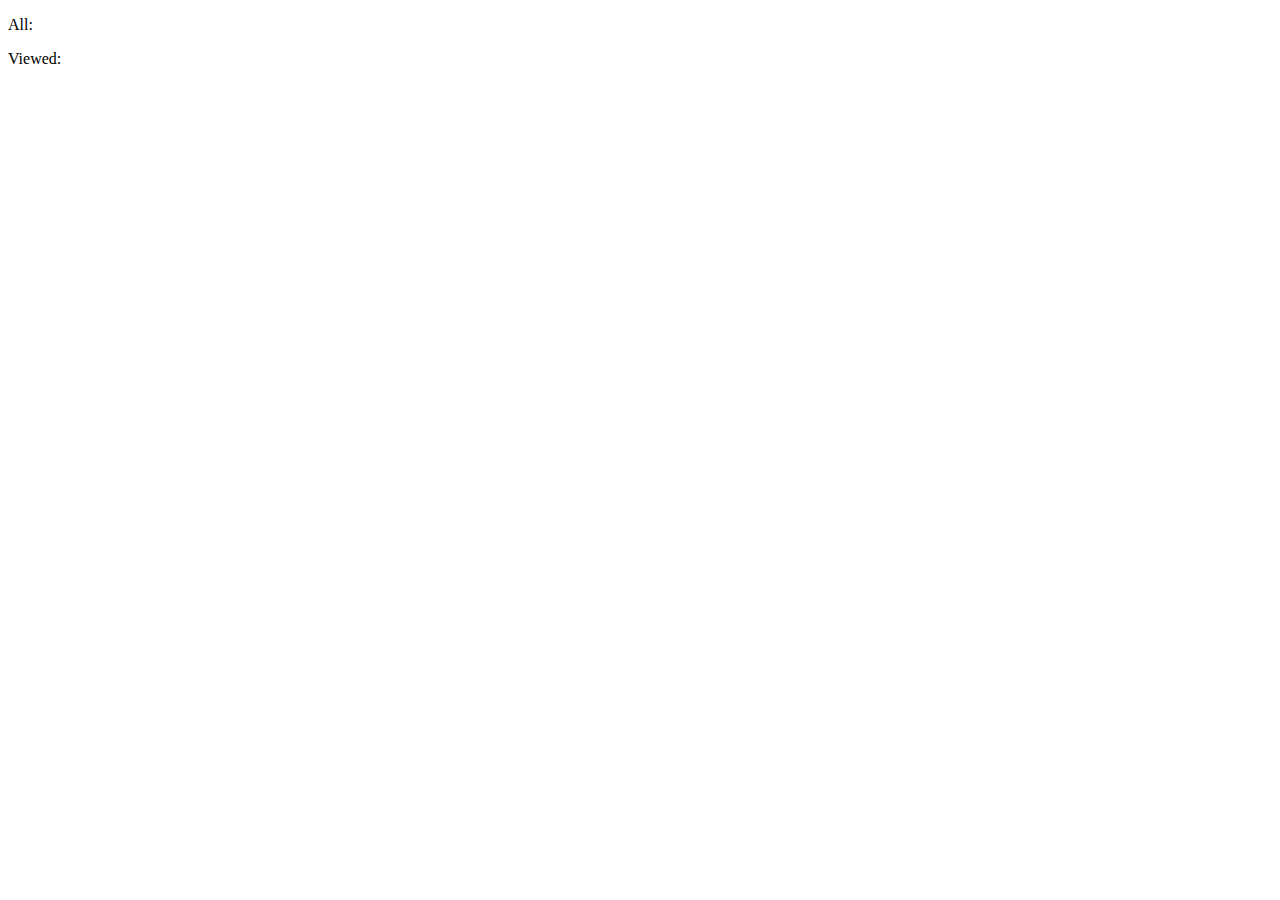
==== add.html @ 4ee408ce "funkcja remove, get, i set add.html" ====
<!DOCTYPE html>
<html lang="en">
<head>
	<meta charset="UTF-8">
	<title>Konrad Zając - zadanie Intive</title>
</head>
<body>
	<div id="moviesCountersContainer">
    <p>All: <span class="moviesCounter" id="anotherMoviesCounterAll"></span></p>
    <p>Viewed: <span class="moviesCounter" id="anotherMoviesCounterSeen"></span></p>
</div>
<div id="formContainer"></div>
</body>
</html>
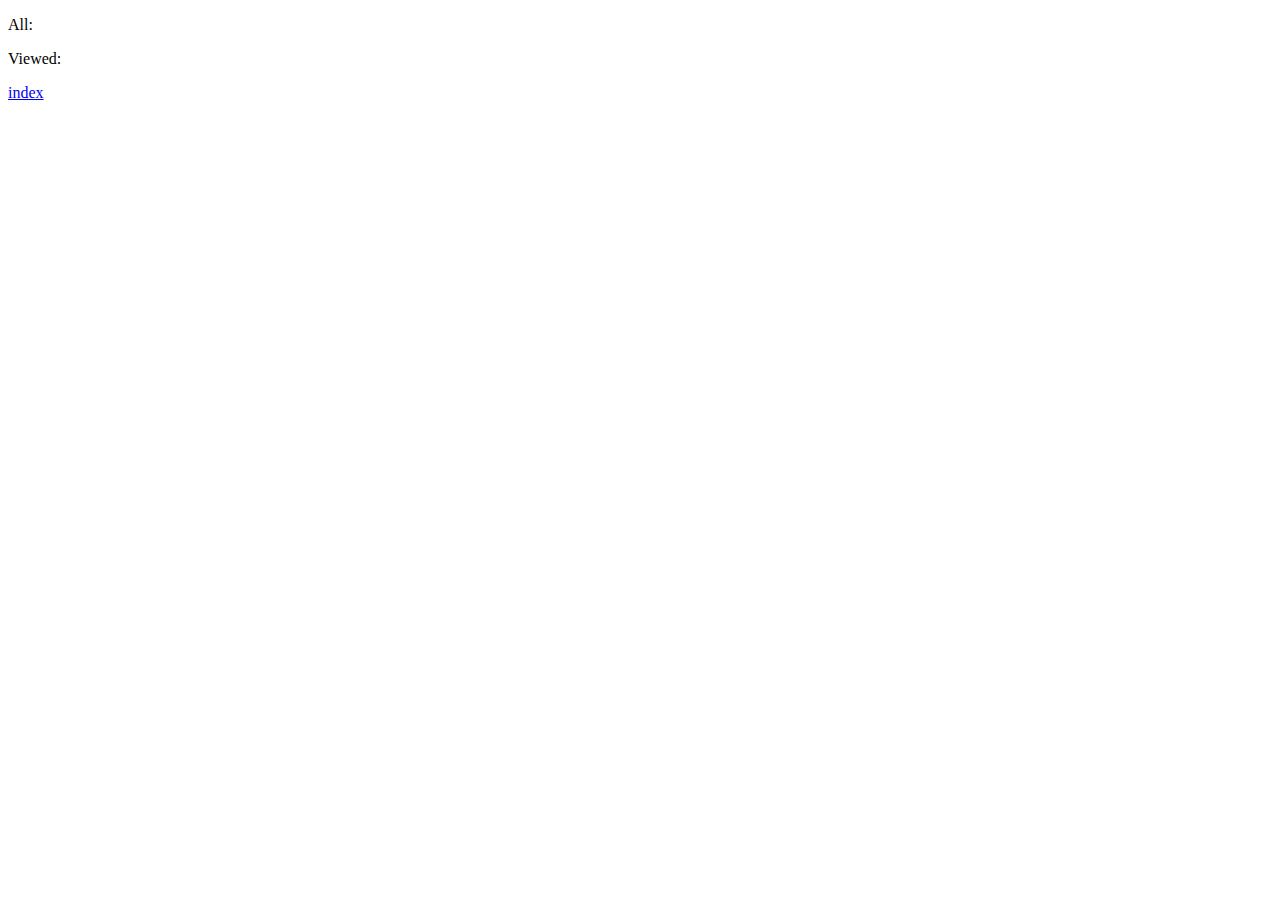
==== commit 1a1d58eb: "zadanie 8 - opis w readme" ====
--- a/add.html
+++ b/add.html
@@ -10,5 +10,8 @@
     <p>Viewed: <span class="moviesCounter" id="anotherMoviesCounterSeen"></span></p>
 </div>
 <div id="formContainer"></div>
+<body>
+<a href="index.html" >index</a>	
+</body>
 </body>
 </html>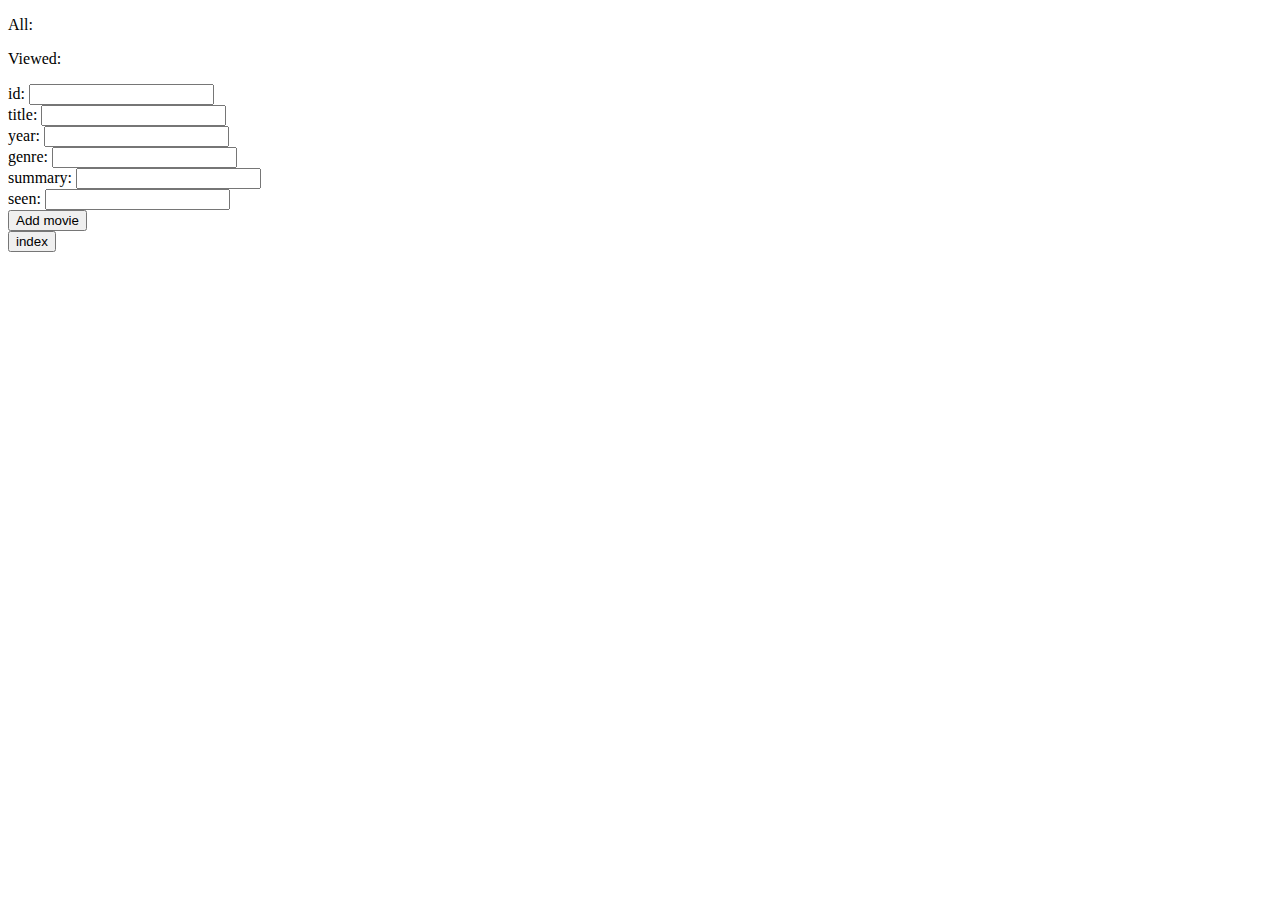
==== commit ca6a97a1: "drobne zmiany - opis w readme" ====
--- a/add.html
+++ b/add.html
@@ -9,9 +9,41 @@
     <p>All: <span class="moviesCounter" id="anotherMoviesCounterAll"></span></p>
     <p>Viewed: <span class="moviesCounter" id="anotherMoviesCounterSeen"></span></p>
 </div>
-<div id="formContainer"></div>
+<div id="formContainer">
+	<form action="/my-handling-form-page" method="post">
+
+    <div>
+        <label for="id">id:</label>
+        <input type="text" id="film_id" name="film_name">
+ </br>
+
+        <label for="title">title:</label>
+        <input type="text" id="title" name="film_name">
+ </br>
+
+        <label for="year">year:</label>
+        <input type="text" id="year" name="film_year">
+ </br>
+
+        <label for="genre">genre:</label>
+        <input type="text" id="genre" name="film_genre">
+ </br>
+
+        <label for="summary">summary:</label>
+        <input type="text" id="summary" name="film_summary">
+ </br>
+
+        <label for="seen">seen:</label>
+        <input type="text" id="seen" name="film_seen">
+ </br>
+          <button type="submit">Add movie</button>
+
+    </div>
+  
+</form>
+</div>
 <body>
-<a href="index.html" >index</a>	
+<a href="index.html" ><button type="submit">index</button></a>	
 </body>
 </body>
-</html>+</html>
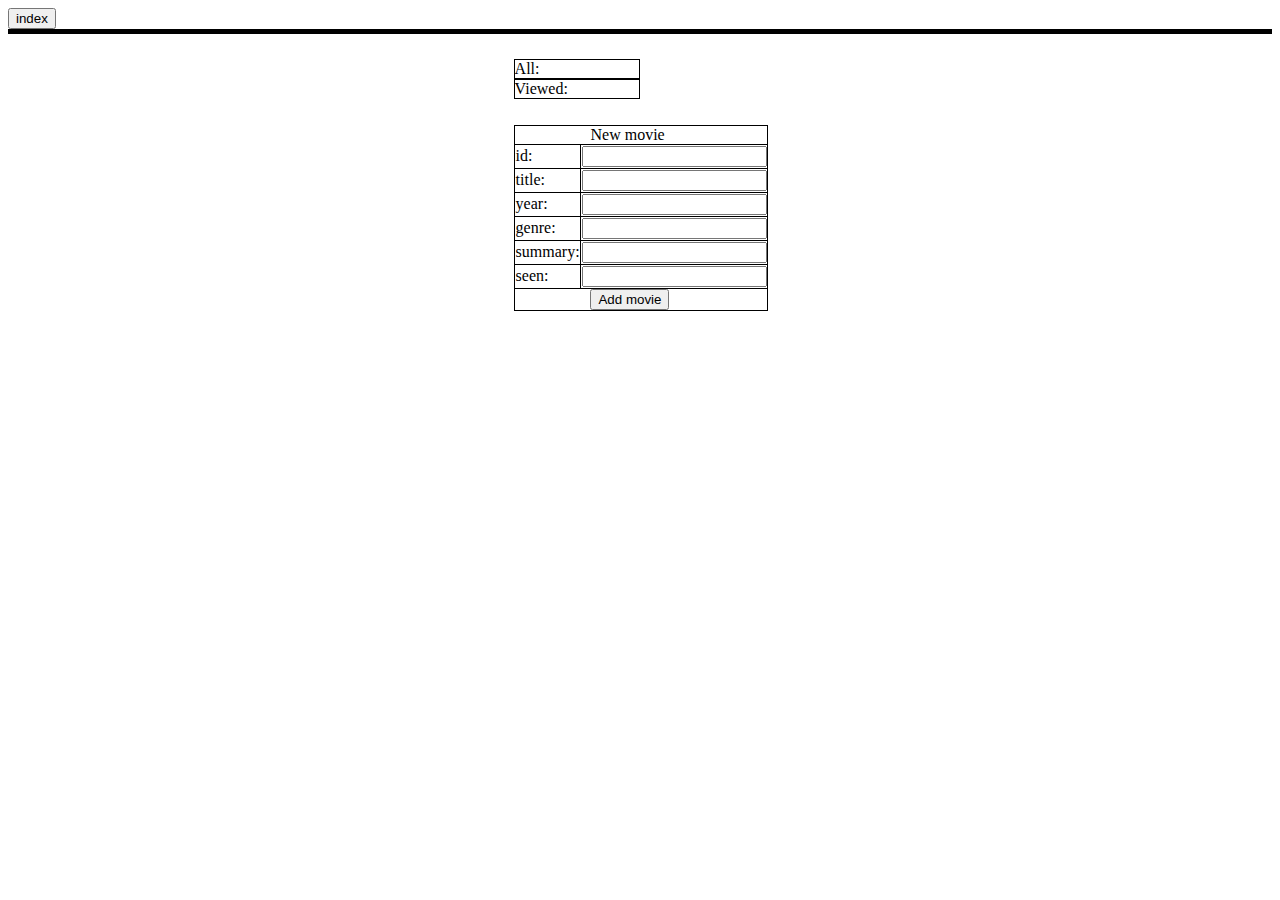
==== commit 0fd0260e: "Ostylizownie - opis w README" ====
--- a/add.html
+++ b/add.html
@@ -3,47 +3,123 @@
 <head>
 	<meta charset="UTF-8">
 	<title>Konrad Zając - zadanie Intive</title>
+    <style>
+table {
+    border-collapse: collapse;
+    margin-left: 40%;
+    margin-top: 2%;
+}
+
+table, td, th {
+    border: 1px solid black;
+    padding-right: 5%;
+
+}
+.cntr
+{
+    padding: 0 30% 0 30%;
+}
+
+#moviesCountersContainer
+{
+ margin:0 50% 0 40%;
+
+}
+p
+{
+ border: 1px solid black;   
+ margin-top: 0;
+ margin-bottom: 0;
+
+}
+nav
+{
+    border-bottom: 5px solid black;
+    margin-bottom: 2%;
+}
+</style>
 </head>
+<nav>
+<a href="index.html"><button type="submit">index</button></a>    
+</nav>
 <body>
 	<div id="moviesCountersContainer">
     <p>All: <span class="moviesCounter" id="anotherMoviesCounterAll"></span></p>
     <p>Viewed: <span class="moviesCounter" id="anotherMoviesCounterSeen"></span></p>
 </div>
 <div id="formContainer">
-	<form action="/my-handling-form-page" method="post">
+<form name="myForm"  onsubmit="validate()" method="post">
+    <table>
+                 <tr>
+            <td class="cntr" colspan="2">
+                 New movie 
+            </td>
+        </tr>
+        <tr>
+            <td>
+                  <label for="id">id:</label>
+            </td>
+        
+            <td>
+          <input type="text" id="film_id" name="film_id">      
+            </td>
+        </tr>
+        <tr>
+            <td>
+                <label for="title">title:</label>
+            </td>
+      
+            <td>
+              <input type="text" id="title" name="film_title">
+            </td>
+        </tr>
+         <tr>
+            <td>
+                    <label for="year">year:</label>
+            </td>
+      
+            <td>
+              <input type="text" id="year" name="film_year">  
+            </td>
+        </tr>
+         <tr>
+            <td>
+                <label for="genre">genre:</label>
+            </td>
+      
+            <td>
+                <input type="text" id="genre" name="film_genre">
+            </td>
+        </tr>
+         <tr>
+            <td>
+                <label for="summary">summary:</label>
+            </td>
+      
+            <td>
+                <input type="text" id="summary" name="film_summary">
+            </td>
+        </tr>
+         <tr>
+            <td>
+                <label for="seen">seen:</label>
+            </td>
+      
+            <td>
+                        <input type="text" id="seen" name="film_seen">
+            </td>
+        </tr>
+         <tr>
+            <td class="cntr" colspan="2">
+                  <button type="submit" onclick="validate()">Add movie</button>
 
-    <div>
-        <label for="id">id:</label>
-        <input type="text" id="film_id" name="film_name">
- </br>
-
-        <label for="title">title:</label>
-        <input type="text" id="title" name="film_name">
- </br>
-
-        <label for="year">year:</label>
-        <input type="text" id="year" name="film_year">
- </br>
-
-        <label for="genre">genre:</label>
-        <input type="text" id="genre" name="film_genre">
- </br>
-
-        <label for="summary">summary:</label>
-        <input type="text" id="summary" name="film_summary">
- </br>
-
-        <label for="seen">seen:</label>
-        <input type="text" id="seen" name="film_seen">
- </br>
-          <button type="submit">Add movie</button>
-
-    </div>
-  
+            </td>
+        </tr>
+    </table>
 </form>
 </div>
-<body>
-<a href="index.html" ><button type="submit">index</button></a>	
-</body>
+<script src="add.js"  type="module" ></script>	
+<!-- This worked in index.html, but here it's excluding the validation
+<script src="add.js" type="module"></script> -->
 </body>
 </html>
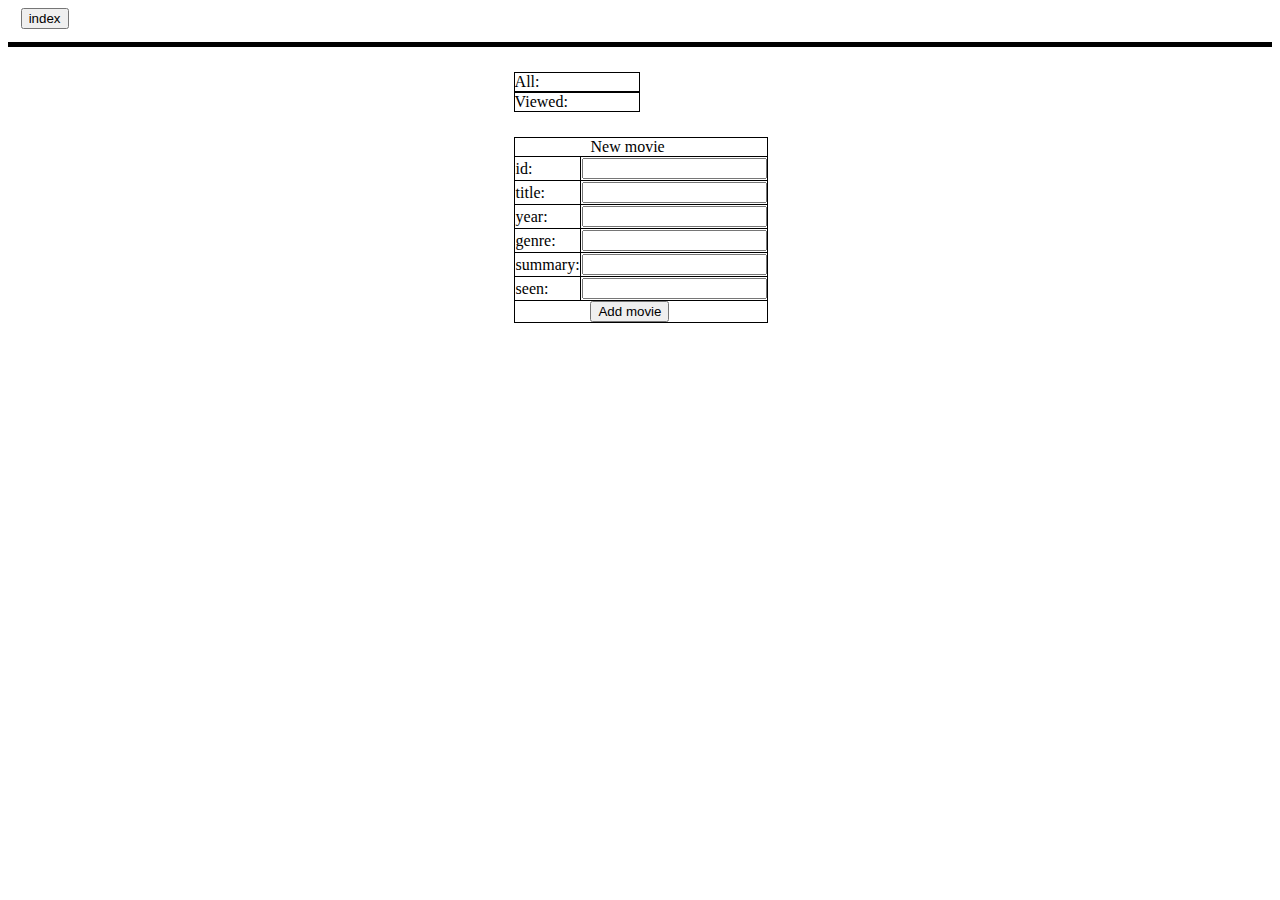
==== commit 08429f58: "ostatni commit" ====
--- a/add.html
+++ b/add.html
@@ -1,125 +1,135 @@
 <!DOCTYPE html>
 <html lang="en">
+
 <head>
-	<meta charset="UTF-8">
-	<title>Konrad Zając - zadanie Intive</title>
+    <meta charset="UTF-8">
+    <title>Konrad Zając - zadanie Intive</title>
     <style>
-table {
-    border-collapse: collapse;
-    margin-left: 40%;
-    margin-top: 2%;
-}
+        table {
+            border-collapse: collapse;
+            margin-left: 40%;
+            margin-top: 2%;
+        }
 
-table, td, th {
-    border: 1px solid black;
-    padding-right: 5%;
+        table,
+        td,
+        th {
+            border: 1px solid black;
+            padding-right: 5%;
 
-}
-.cntr
-{
-    padding: 0 30% 0 30%;
-}
+        }
 
-#moviesCountersContainer
-{
- margin:0 50% 0 40%;
+        .cntr {
+            padding: 0 30% 0 30%;
+        }
 
-}
-p
-{
- border: 1px solid black;   
- margin-top: 0;
- margin-bottom: 0;
+        #moviesCountersContainer {
+            margin: 0 50% 0 40%;
+        }
 
-}
-nav
-{
-    border-bottom: 5px solid black;
-    margin-bottom: 2%;
-}
-</style>
+        p {
+            border: 1px solid black;
+            margin-top: 0;
+            margin-bottom: 0;
+        }
+
+        nav {
+            border-bottom: 5px solid black;
+            margin-bottom: 2%;
+            padding: 0 1% 1% 1%;
+        }
+    </style>
 </head>
 <nav>
-<a href="index.html"><button type="submit">index</button></a>    
+    <a href="index.html">
+        <button type="submit">index</button>
+    </a>
 </nav>
+
 <body>
-	<div id="moviesCountersContainer">
-    <p>All: <span class="moviesCounter" id="anotherMoviesCounterAll"></span></p>
-    <p>Viewed: <span class="moviesCounter" id="anotherMoviesCounterSeen"></span></p>
-</div>
-<div id="formContainer">
-<form name="myForm"  onsubmit="validate()" method="post">
-    <table>
-                 <tr>
-            <td class="cntr" colspan="2">
-                 New movie 
-            </td>
-        </tr>
-        <tr>
-            <td>
-                  <label for="id">id:</label>
-            </td>
-        
-            <td>
-          <input type="text" id="film_id" name="film_id">      
-            </td>
-        </tr>
-        <tr>
-            <td>
-                <label for="title">title:</label>
-            </td>
-      
-            <td>
-              <input type="text" id="title" name="film_title">
-            </td>
-        </tr>
-         <tr>
-            <td>
-                    <label for="year">year:</label>
-            </td>
-      
-            <td>
-              <input type="text" id="year" name="film_year">  
-            </td>
-        </tr>
-         <tr>
-            <td>
-                <label for="genre">genre:</label>
-            </td>
-      
-            <td>
-                <input type="text" id="genre" name="film_genre">
-            </td>
-        </tr>
-         <tr>
-            <td>
-                <label for="summary">summary:</label>
-            </td>
-      
-            <td>
-                <input type="text" id="summary" name="film_summary">
-            </td>
-        </tr>
-         <tr>
-            <td>
-                <label for="seen">seen:</label>
-            </td>
-      
-            <td>
+    <div id="moviesCountersContainer">
+        <p>All:
+            <span class="moviesCounter" id="anotherMoviesCounterAll"></span>
+        </p>
+        <p>Viewed:
+            <span class="moviesCounter" id="anotherMoviesCounterSeen"></span>
+        </p>
+    </div>
+    <div id="formContainer">
+        <form name="myForm" onsubmit="validate()" method="post">
+            <table>
+                <tr>
+                    <td class="cntr" colspan="2">
+                        New movie
+                    </td>
+                </tr>
+                <tr>
+                    <td>
+                        <label for="id">id:</label>
+                    </td>
+
+                    <td>
+                        <input type="text" id="film_id" name="film_id">
+                    </td>
+                </tr>
+                <tr>
+                    <td>
+                        <label for="title">title:</label>
+                    </td>
+
+                    <td>
+                        <input type="text" id="title" name="film_title">
+                    </td>
+                </tr>
+                <tr>
+                    <td>
+                        <label for="year">year:</label>
+                    </td>
+
+                    <td>
+                        <input type="text" id="year" name="film_year">
+                    </td>
+                </tr>
+                <tr>
+                    <td>
+                        <label for="genre">genre:</label>
+                    </td>
+
+                    <td>
+                        <input type="text" id="genre" name="film_genre">
+                    </td>
+                </tr>
+                <tr>
+                    <td>
+                        <label for="summary">summary:</label>
+                    </td>
+
+                    <td>
+                        <input type="text" id="summary" name="film_summary">
+                    </td>
+                </tr>
+                <tr>
+                    <td>
+                        <label for="seen">seen:</label>
+                    </td>
+
+                    <td>
                         <input type="text" id="seen" name="film_seen">
-            </td>
-        </tr>
-         <tr>
-            <td class="cntr" colspan="2">
-                  <button type="submit" onclick="validate()">Add movie</button>
-
-            </td>
-        </tr>
-    </table>
-</form>
-</div>
-<script src="add.js"  type="module" ></script>	
-<!-- This worked in index.html, but here it's excluding the validation
+                    </td>
+                </tr>
+                <tr>
+                    <td class="cntr" colspan="2">
+                        <button type="submit" onclick="validate()">Add movie</button>
+                    </td>
+                </tr>
+            </table>
+        </form>
+    </div>
+    <script src="add.js" type="module"></script>
+    <!-- This worked in index.html, but here it's excluding the validation.
+When I add type="module" I have the required access to the MoviesStorage class
+, but the present validation stops working
 <script src="add.js" type="module"></script> -->
 </body>
-</html>
+
+</html>